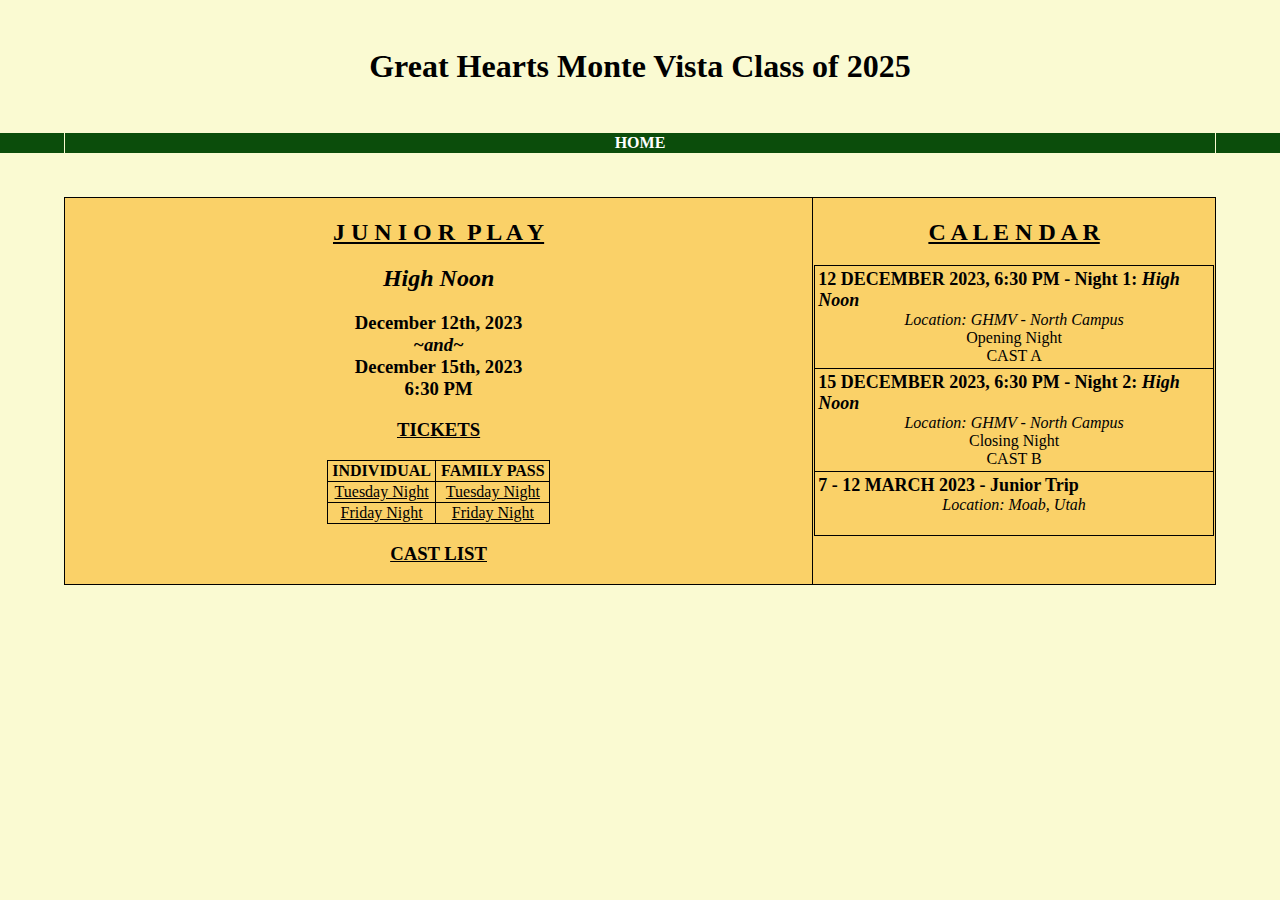
==== index.html @ c8d29cd3 "initial commit" ====
<!DOCTYPE html>
<html lang="en">
<head>
    <meta charset="UTF-8">
    <title>GHMV Class of 2025</title>
    <link rel="stylesheet" href="css/default.css">
    <link rel="stylesheet" href="css/index.css">
    <script>
        fetch('/static/header.html')
          .then(function(response) {
            return response.text();
          })
          .then(function(body) {
            document.querySelector('#header').innerHTML = body;
          });
    </script>
</head>
<body>
    <div id="header"></div>
    <table class="slate">
        <tr>
            <td id="gen-info" style="width: 65%">
                <h2><u>J U N I O R&ensp;P L A Y</u></h2>
                <h2><em>High Noon</em></h2>
                <h3>
                    December 12th, 2023<br>
                    <em>~and~</em><br>
                    December 15th, 2023<br>
                    6:30 PM
                </h3>
                <h3><u>TICKETS</u></h3>
                <table id="ticket-table">
                    <tr>
                        <th>INDIVIDUAL</th>
                        <th>FAMILY PASS</th>
                    </tr>
                    <tr>
                        <td><a href="https://greatheartsmontevista.configio.com/pd/1425/" style="color: black">Tuesday Night</a></td>
                        <td><a href="https://greatheartsmontevista.configio.com/pd/1426/" style="color: black">Tuesday Night</a></td>
                    </tr>
                    <tr>
                        <td><a href="https://greatheartsmontevista.configio.com/pd/1427/" style="color: black">Friday Night</a></td>
                        <td><a href="https://greatheartsmontevista.configio.com/pd/1428/" style="color: black">Friday Night</a></td>
                    </tr>
                </table>
                <h3><a href="/productions/2023-highnoon/castlist.html" style="color: black">CAST LIST</a></h3>
            </td>
            <td id="calendar" style="width: 35%">
                <h2><u>C A L E N D A R</u></h2>
                <table id="calendar-table">
                    <tr>
                        <td>
                            <div class="cal-header">
                                12 DECEMBER 2023, 6:30 PM - Night 1: <em>High Noon</em>
                            </div>
                            <div class="cal-loc">
                                Location: GHMV - North Campus<br>
                            </div>
                            <div class="cal-body">
                                Opening Night<br>
                                CAST A
                            </div>
                        </td>
                    </tr>
                    <tr>
                        <td>
                            <div class="cal-header">
                                15 DECEMBER 2023, 6:30 PM - Night 2: <em>High Noon</em>
                            </div>
                            <div class="cal-loc">
                                Location: GHMV - North Campus<br>
                            </div>
                            <div class="cal-body">
                                Closing Night<br>
                                CAST B
                            </div>
                        </td>
                    </tr>
                    <tr>
                        <td>
                            <div class="cal-header">
                                7 - 12 MARCH 2023 - Junior Trip
                            </div>
                            <div class="cal-loc">
                                Location: Moab, Utah<br>
                            </div>
                            <div class="cal-body">
                                <br>
                            </div>
                        </td>
                    </tr>
                </table>
            </td>
        </tr>
    </table>
</body>
</html>
---- css/default.css ----
body {
    background-color: #fafad2;
    margin: auto;
    text-align: center;
    font-family: "EB Garamond";
}

.header table {
    width: 90%;
    border-collapse: collapse;
    margin: 2% auto;
}

.header-table img {
}

.header-nav th, .header-nav td {
    border-left: #fafad2 solid 1px;
    border-right: #fafad2 solid 1px;
    width: auto;
}

.header-nav a {
    color: white;
    text-decoration: none;
}

.header-nav-row {
    width: 100%;
    background-color: #0b4d0b;
    margin: 0;
}

.header {
    position: relative;
    text-align: center;
    width: 100%;
}

.footer {
    background-color: #fad168;
    color: #FFFFFF;
    width: 100%;
    margin: 0;
}

.header-nav {
    background-color: #0b4d0b;
    width: 100%;
}

.slate {
    background-color: #fad168;
    width: 90%;
    margin-right: auto;
    margin-left: auto;
    border: solid black 1px;
}

@media screen and (max-width: 600px) {
    body {
        font-size: 12px;
    }
    .header-table img {
        height: 137px;
        width: 120px;
    }
}
---- css/index.css ----
.slate {
    border-collapse: collapse;
}

.slate td {
    border: 1px black solid;
    vertical-align: top;
}

#ticket-table {
    border-collapse: collapse;
    margin-left: auto;
    margin-right: auto;
    min-width: 30%;
}

#ticket-table th, #ticket-table td {
    border: 1px black solid;
}

#calendar-table {
    border-collapse: collapse;
    margin-left: auto;
    margin-right: auto;
    min-width: 30%;
}

#calendar-table td {
    padding: 3px;
}

.cal-header {
    font-weight: bold;
    font-size: large;
    text-align: left;
}

.cal-loc {
    font-style: italic;
}
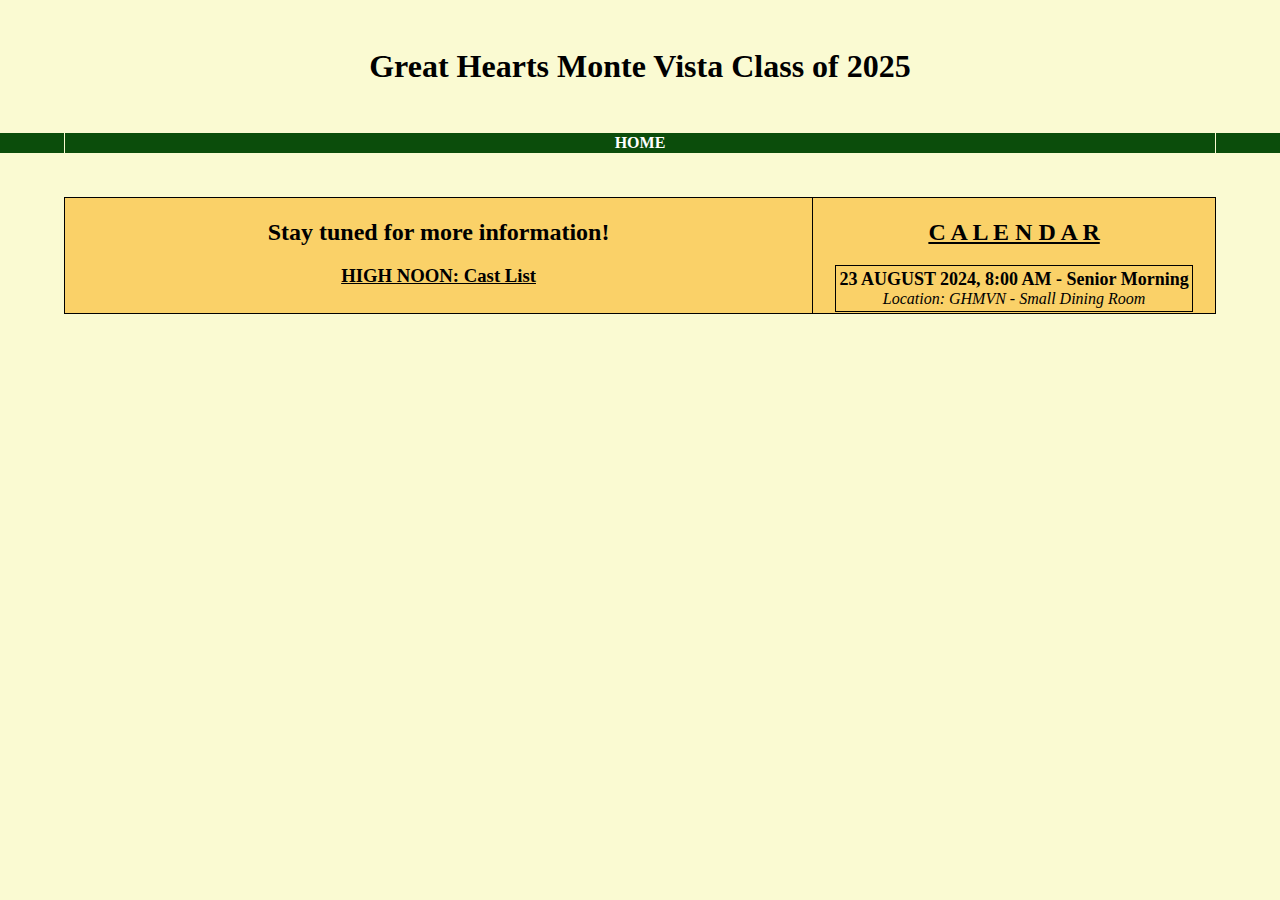
==== commit d3245407: "update site" ====
--- a/index.html
+++ b/index.html
@@ -20,30 +20,9 @@
     <table class="slate">
         <tr>
             <td id="gen-info" style="width: 65%">
-                <h2><u>J U N I O R&ensp;P L A Y</u></h2>
-                <h2><em>High Noon</em></h2>
-                <h3>
-                    December 12th, 2023<br>
-                    <em>~and~</em><br>
-                    December 15th, 2023<br>
-                    6:30 PM
-                </h3>
-                <h3><u>TICKETS</u></h3>
-                <table id="ticket-table">
-                    <tr>
-                        <th>INDIVIDUAL</th>
-                        <th>FAMILY PASS</th>
-                    </tr>
-                    <tr>
-                        <td><a href="https://greatheartsmontevista.configio.com/pd/1425/" style="color: black">Tuesday Night</a></td>
-                        <td><a href="https://greatheartsmontevista.configio.com/pd/1426/" style="color: black">Tuesday Night</a></td>
-                    </tr>
-                    <tr>
-                        <td><a href="https://greatheartsmontevista.configio.com/pd/1427/" style="color: black">Friday Night</a></td>
-                        <td><a href="https://greatheartsmontevista.configio.com/pd/1428/" style="color: black">Friday Night</a></td>
-                    </tr>
-                </table>
-                <h3><a href="/productions/2023-highnoon/castlist.html" style="color: black">CAST LIST</a></h3>
+                <h2>Stay tuned for more information!</h2>
+
+                <h3><a href="/productions/2023-highnoon/castlist.html" style="color: black">HIGH NOON: Cast List</a></h3>
             </td>
             <td id="calendar" style="width: 35%">
                 <h2><u>C A L E N D A R</u></h2>
@@ -51,17 +30,16 @@
                     <tr>
                         <td>
                             <div class="cal-header">
-                                12 DECEMBER 2023, 6:30 PM - Night 1: <em>High Noon</em>
+                                23 AUGUST 2024, 8:00 AM - Senior Morning
                             </div>
                             <div class="cal-loc">
-                                Location: GHMV - North Campus<br>
+                                Location: GHMVN - Small Dining Room<br>
                             </div>
                             <div class="cal-body">
-                                Opening Night<br>
-                                CAST A
                             </div>
                         </td>
                     </tr>
+                    <!--
                     <tr>
                         <td>
                             <div class="cal-header">
@@ -89,6 +67,7 @@
                             </div>
                         </td>
                     </tr>
+                    -->
                 </table>
             </td>
         </tr>
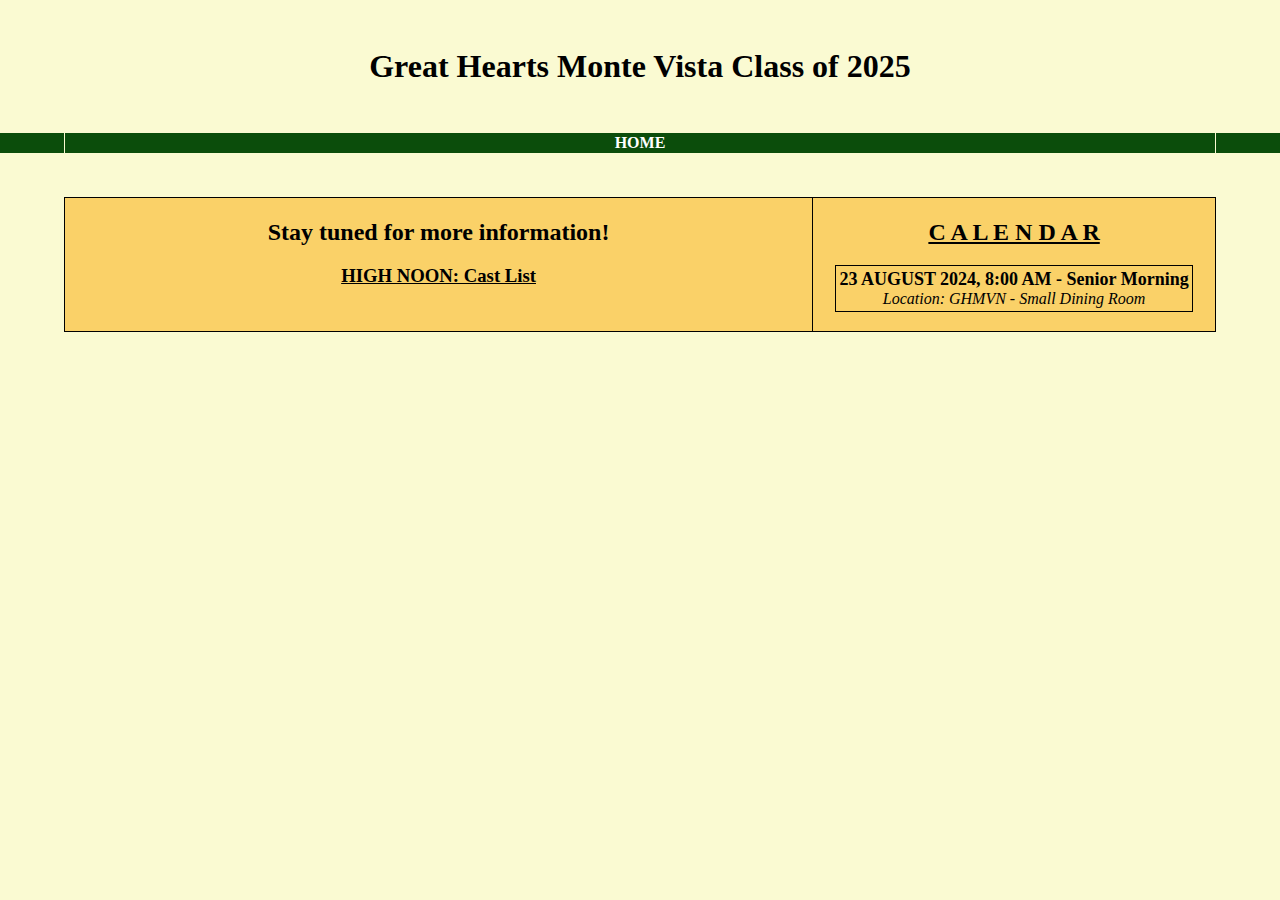
==== commit f7944046: "update site" ====
--- a/index.html
+++ b/index.html
@@ -69,6 +69,7 @@
                     </tr>
                     -->
                 </table>
+                <br>
             </td>
         </tr>
     </table>
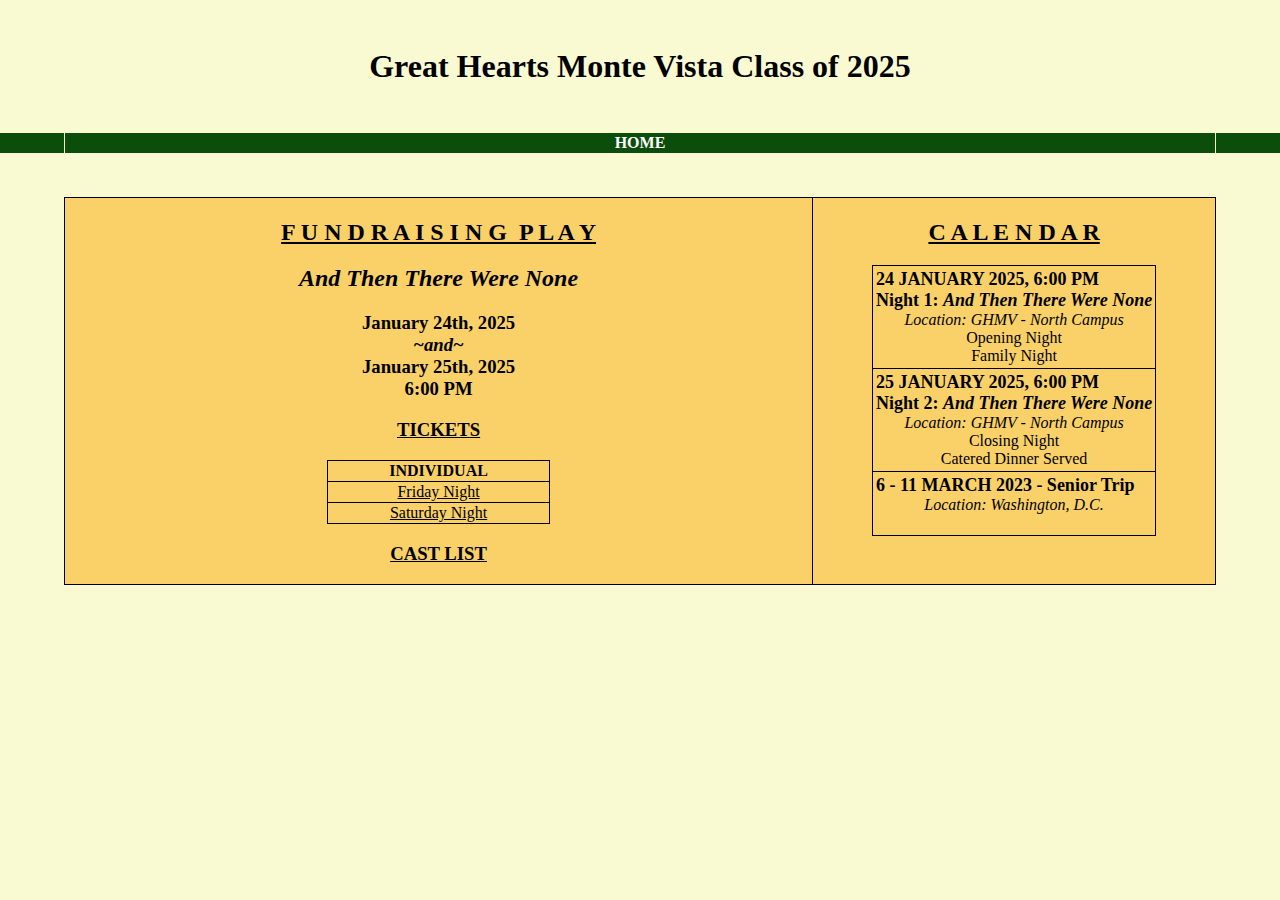
==== commit f3971aa9: "update site" ====
--- a/index.html
+++ b/index.html
@@ -20,9 +20,27 @@
     <table class="slate">
         <tr>
             <td id="gen-info" style="width: 65%">
-                <h2>Stay tuned for more information!</h2>
-
-                <h3><a href="/productions/2023-highnoon/castlist.html" style="color: black">HIGH NOON: Cast List</a></h3>
+                <h2><u>F U N D R A I S I N G&ensp;P L A Y</u></h2>
+                <h2><em>And Then There Were None</em></h2>
+                <h3>
+                    January 24th, 2025<br>
+                    <em>~and~</em><br>
+                    January 25th, 2025<br>
+                    6:00 PM
+                </h3>
+                <h3><u>TICKETS</u></h3>
+                <table id="ticket-table">
+                    <tr>
+                        <th>INDIVIDUAL</th>
+                    </tr>
+                    <tr>
+                        <td><a href="https://greatheartsmontevista.configio.com/pd/1641/" style="color: black">Friday Night</a></td>
+                    </tr>
+                    <tr>
+                        <td><a href="https://greatheartsmontevista.configio.com/pd/1642/" style="color: black">Saturday Night</a></td>
+                    </tr>
+                </table>
+                <h3><a href="/productions/2023-highnoon/castlist.html" style="color: black">CAST LIST</a></h3>
             </td>
             <td id="calendar" style="width: 35%">
                 <h2><u>C A L E N D A R</u></h2>
@@ -30,44 +48,42 @@
                     <tr>
                         <td>
                             <div class="cal-header">
-                                23 AUGUST 2024, 8:00 AM - Senior Morning
-                            </div>
-                            <div class="cal-loc">
-                                Location: GHMVN - Small Dining Room<br>
-                            </div>
-                            <div class="cal-body">
-                            </div>
-                        </td>
-                    </tr>
-                    <!--
-                    <tr>
-                        <td>
-                            <div class="cal-header">
-                                15 DECEMBER 2023, 6:30 PM - Night 2: <em>High Noon</em>
+                                24 JANUARY 2025, 6:00 PM<br>Night 1: <em>And Then There Were None</em>
                             </div>
                             <div class="cal-loc">
                                 Location: GHMV - North Campus<br>
                             </div>
                             <div class="cal-body">
-                                Closing Night<br>
-                                CAST B
+                                Opening Night<br>Family Night
+                            </div>
+                        </td>
+                        </tr>
+                    <tr>
+                        <td>
+                            <div class="cal-header">
+                                25 JANUARY 2025, 6:00 PM<br>Night 2: <em>And Then There Were None</em>
+                            </div>
+                            <div class="cal-loc">
+                                Location: GHMV - North Campus<br>
+                            </div>
+                            <div class="cal-body">
+                                Closing Night<br>Catered Dinner Served
                             </div>
                         </td>
                     </tr>
                     <tr>
                         <td>
                             <div class="cal-header">
-                                7 - 12 MARCH 2023 - Junior Trip
+                                6 - 11 MARCH 2023 - Senior Trip
                             </div>
                             <div class="cal-loc">
-                                Location: Moab, Utah<br>
+                                Location: Washington, D.C.<br>
                             </div>
                             <div class="cal-body">
                                 <br>
                             </div>
                         </td>
                     </tr>
-                    -->
                 </table>
                 <br>
             </td>
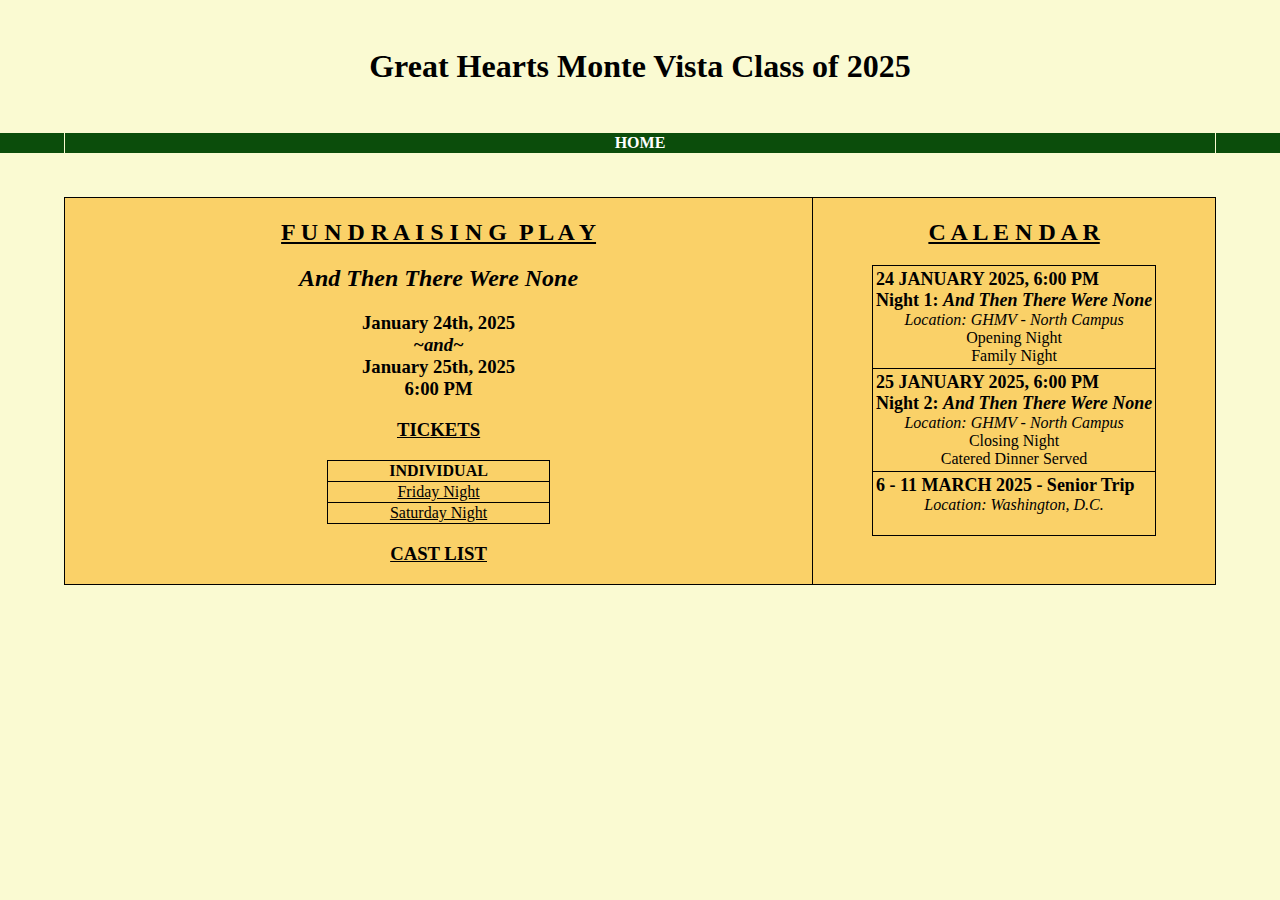
==== commit 96901baf: "update site" ====
--- a/index.html
+++ b/index.html
@@ -40,7 +40,7 @@
                         <td><a href="https://greatheartsmontevista.configio.com/pd/1642/" style="color: black">Saturday Night</a></td>
                     </tr>
                 </table>
-                <h3><a href="/productions/2023-highnoon/castlist.html" style="color: black">CAST LIST</a></h3>
+                <h3><a href="/productions/2025-attwn/castlist.html" style="color: black">CAST LIST</a></h3>
             </td>
             <td id="calendar" style="width: 35%">
                 <h2><u>C A L E N D A R</u></h2>
@@ -74,7 +74,7 @@
                     <tr>
                         <td>
                             <div class="cal-header">
-                                6 - 11 MARCH 2023 - Senior Trip
+                                6 - 11 MARCH 2025 - Senior Trip
                             </div>
                             <div class="cal-loc">
                                 Location: Washington, D.C.<br>
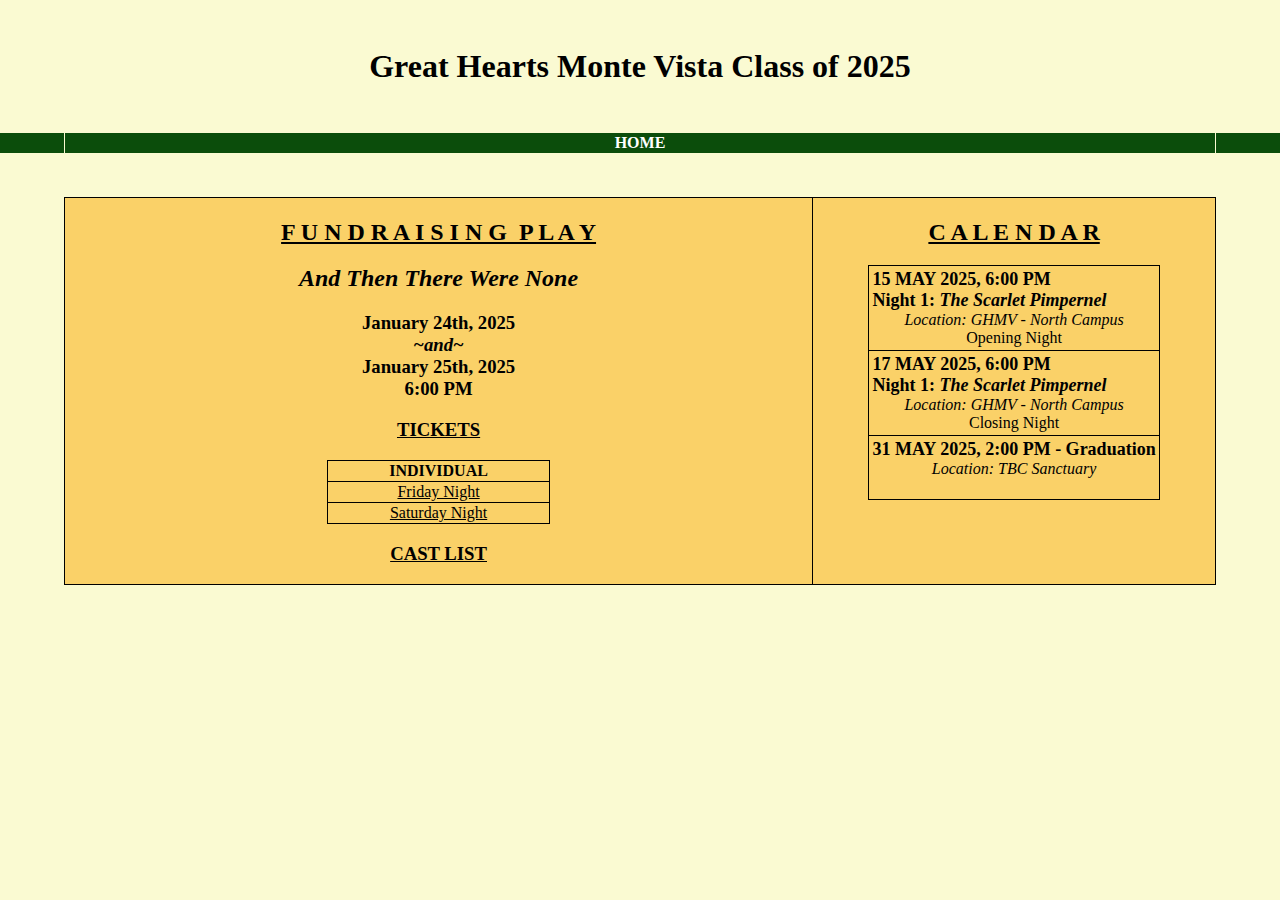
==== commit ec50825c: "update calendar" ====
--- a/index.html
+++ b/index.html
@@ -48,36 +48,36 @@
                     <tr>
                         <td>
                             <div class="cal-header">
-                                24 JANUARY 2025, 6:00 PM<br>Night 1: <em>And Then There Were None</em>
+                                15 MAY 2025, 6:00 PM<br>Night 1: <em>The Scarlet Pimpernel</em>
                             </div>
                             <div class="cal-loc">
                                 Location: GHMV - North Campus<br>
                             </div>
                             <div class="cal-body">
-                                Opening Night<br>Family Night
+                                Opening Night
                             </div>
                         </td>
                         </tr>
                     <tr>
                         <td>
                             <div class="cal-header">
-                                25 JANUARY 2025, 6:00 PM<br>Night 2: <em>And Then There Were None</em>
+                                17 MAY 2025, 6:00 PM<br>Night 1: <em>The Scarlet Pimpernel</em>
                             </div>
                             <div class="cal-loc">
                                 Location: GHMV - North Campus<br>
                             </div>
                             <div class="cal-body">
-                                Closing Night<br>Catered Dinner Served
+                                Closing Night
                             </div>
                         </td>
                     </tr>
                     <tr>
                         <td>
                             <div class="cal-header">
-                                6 - 11 MARCH 2025 - Senior Trip
+                                31 MAY 2025, 2:00 PM - Graduation
                             </div>
                             <div class="cal-loc">
-                                Location: Washington, D.C.<br>
+                                Location: TBC Sanctuary<br>
                             </div>
                             <div class="cal-body">
                                 <br>
